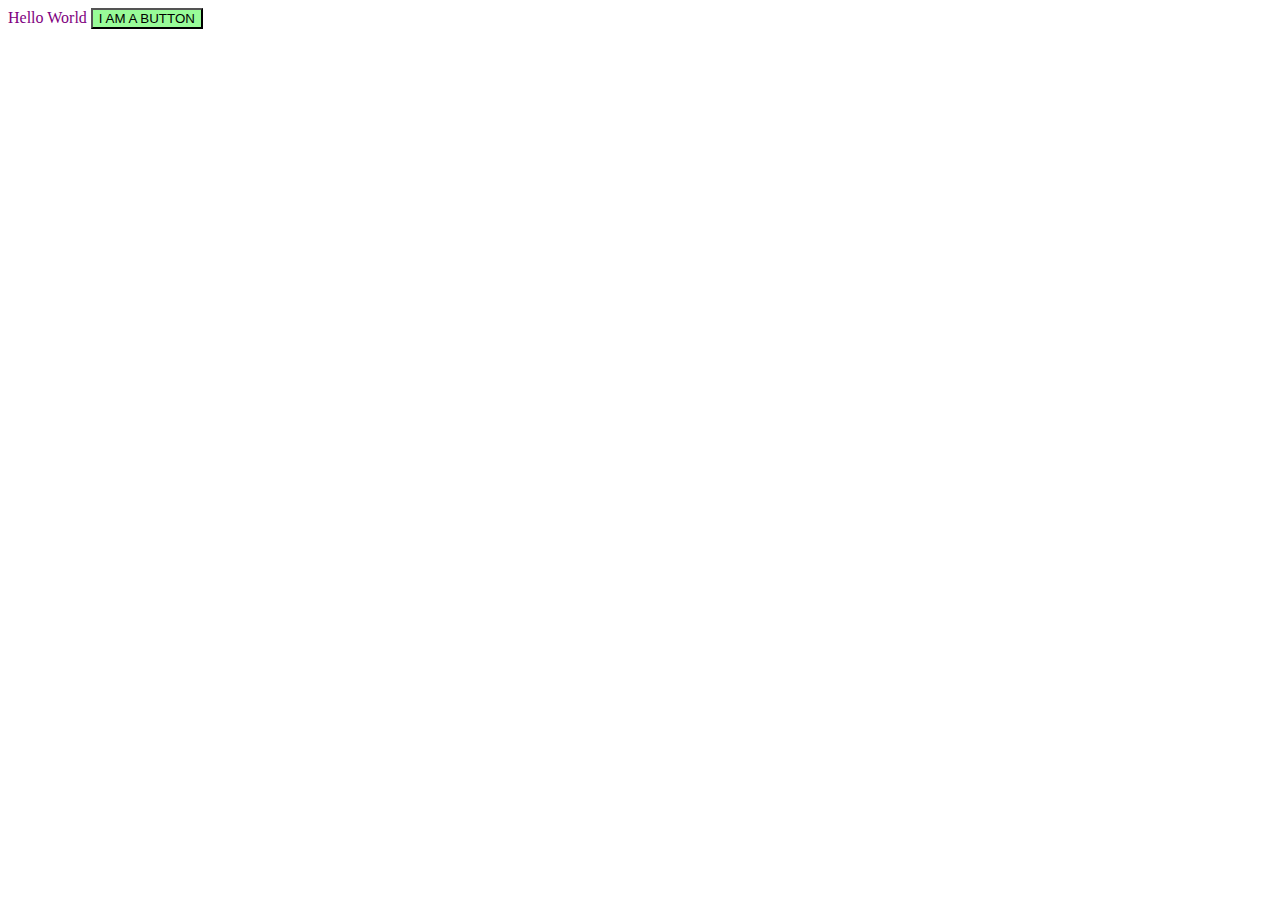
==== CSS-Practice/index.html @ efba5c89 "created a new html file on a new directory to practice css" ====
<!doctype html>
<html lang="en">
<head>
	<meta charset="UTF-8">
	<meta name="viewport"
		  content="width=device-width, user-scalable=no, initial-scale=1.0, maximum-scale=1.0, minimum-scale=1.0">
	<meta http-equiv="X-UA-Compatible" content="ie=edge">
	<title>CSS Intro</title>
</head>
<body>
	<!-- INLINE STYLE CSS ELEMENTS -->
	<hi style="color: purple">Hello World</hi>
	<button style="background-color: palegreen">I AM A BUTTON</button>

</body>
</html>
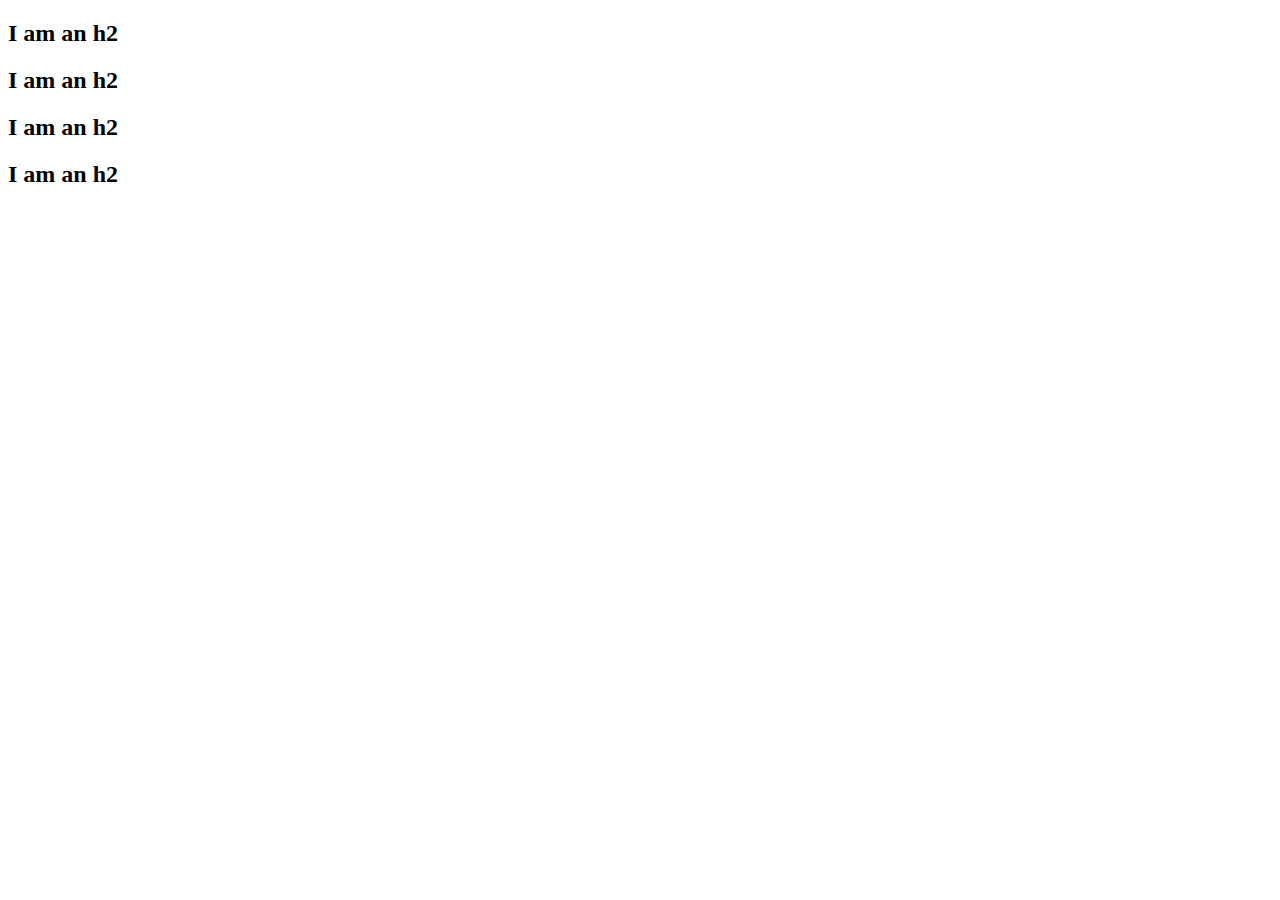
==== commit bacae27f: "practicing doing internal css style" ====
--- a/CSS-Practice/index.html
+++ b/CSS-Practice/index.html
@@ -6,11 +6,23 @@
 		  content="width=device-width, user-scalable=no, initial-scale=1.0, maximum-scale=1.0, minimum-scale=1.0">
 	<meta http-equiv="X-UA-Compatible" content="ie=edge">
 	<title>CSS Intro</title>
+
+<!--	&lt;!&ndash; INTERNAL STYLE CSS &ndash;&gt;-->
+<!--	<style>-->
+<!--		h2 {-->
+<!--			color: palevioletred;-->
+<!--		}-->
+<!--	</style>-->
 </head>
 <body>
-	<!-- INLINE STYLE CSS ELEMENTS -->
-	<hi style="color: purple">Hello World</hi>
-	<button style="background-color: palegreen">I AM A BUTTON</button>
+<!--	&lt;!&ndash; INLINE STYLE CSS ELEMENTS &ndash;&gt;-->
+<!--	<hi style="color: purple">Hello World</hi>-->
+<!--	<button style="background-color: palegreen">I AM A BUTTON</button>-->
+
+	<h2>I am an h2</h2>
+	<h2>I am an h2</h2>
+	<h2>I am an h2</h2>
+	<h2>I am an h2</h2>
 
 </body>
 </html>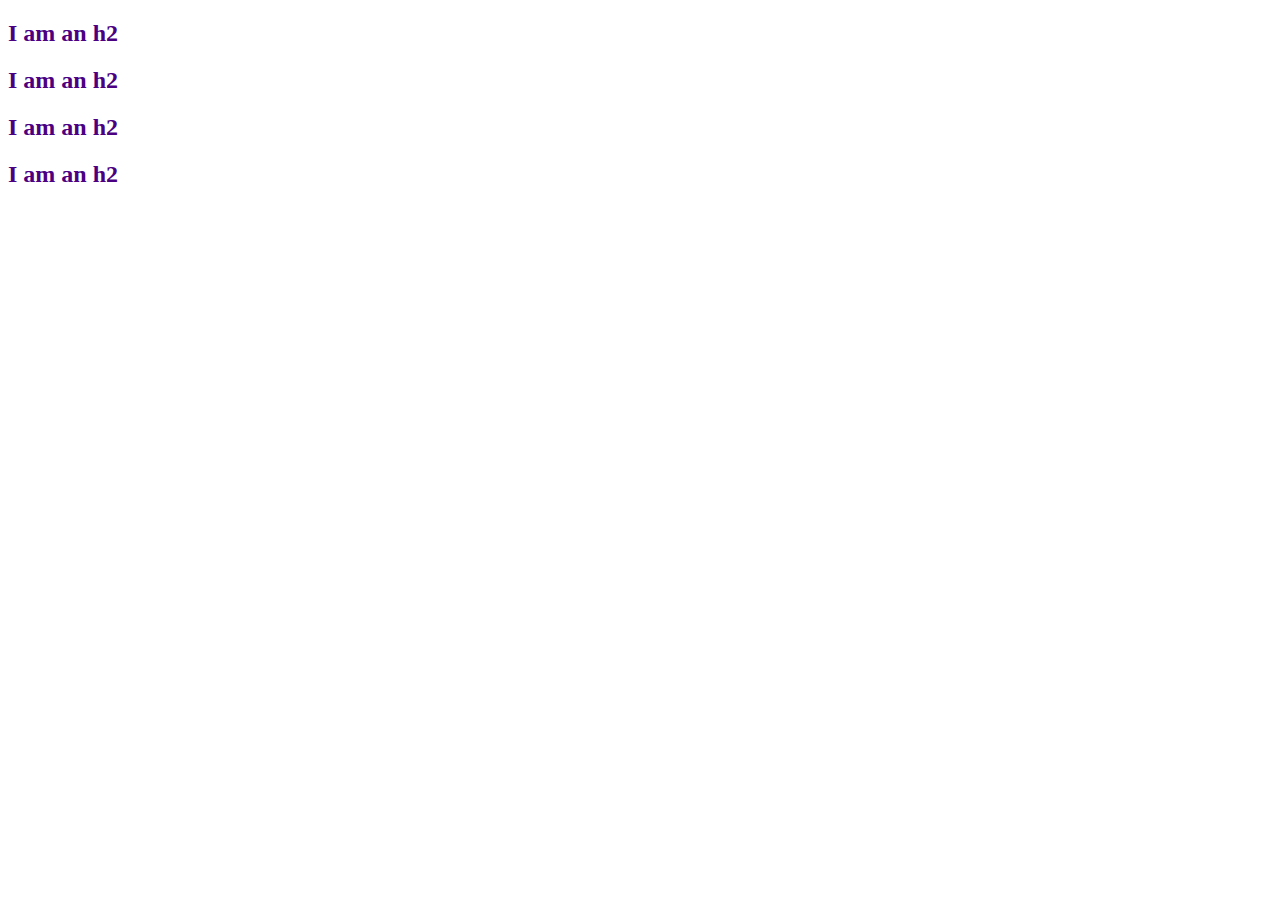
==== commit 732bc509: "practicing using exernal css" ====
--- a/CSS-Practice/index.html
+++ b/CSS-Practice/index.html
@@ -6,6 +6,8 @@
 		  content="width=device-width, user-scalable=no, initial-scale=1.0, maximum-scale=1.0, minimum-scale=1.0">
 	<meta http-equiv="X-UA-Compatible" content="ie=edge">
 	<title>CSS Intro</title>
+	<!-- EXTERNAL CSS FILE -->
+	<link rel="stylesheet" href="css/styles.css">
 
 <!--	&lt;!&ndash; INTERNAL STYLE CSS &ndash;&gt;-->
 <!--	<style>-->
--- a/CSS-Practice/css/styles.css
+++ b/CSS-Practice/css/styles.css
@@ -0,0 +1,3 @@
+h2 {
+    color: indigo;
+}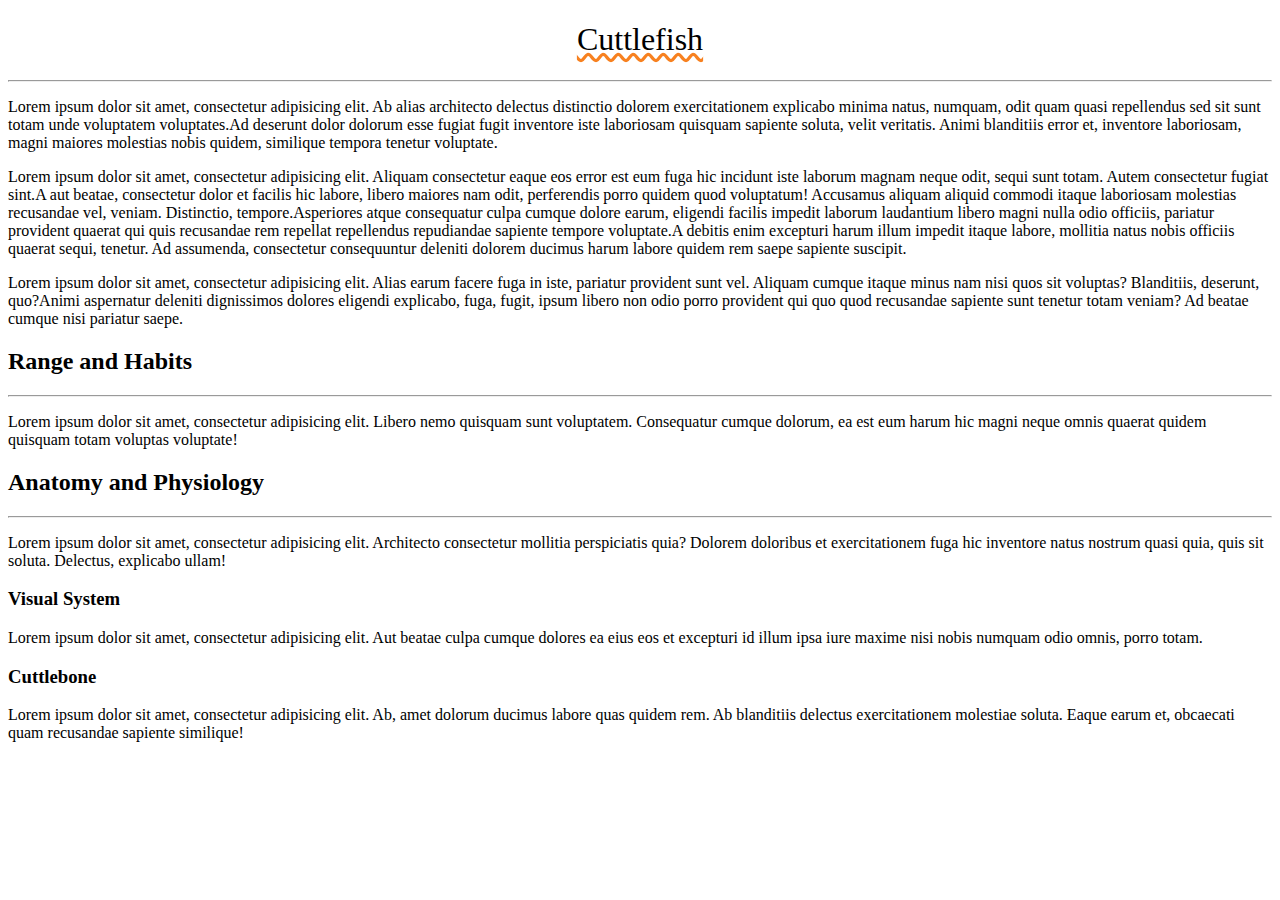
==== commit b759a796: "practicing with external css" ====
--- a/CSS-Practice/index.html
+++ b/CSS-Practice/index.html
@@ -21,10 +21,39 @@
 <!--	<hi style="color: purple">Hello World</hi>-->
 <!--	<button style="background-color: palegreen">I AM A BUTTON</button>-->
 
-	<h2>I am an h2</h2>
-	<h2>I am an h2</h2>
-	<h2>I am an h2</h2>
-	<h2>I am an h2</h2>
+<!--	<h2>I am an h2</h2>-->
+<!--	<h2>I am an h2</h2>-->
+<!--	<h2>I am an h2</h2>-->
+<!--	<h2>I am an h2</h2>-->
 
+	<h1>Cuttlefish</h1>
+	<hr>
+	<p>
+		<span>Lorem ipsum dolor sit amet, consectetur adipisicing elit. Ab alias architecto delectus distinctio dolorem exercitationem explicabo minima natus, numquam, odit quam quasi repellendus sed sit sunt totam unde voluptatem voluptates.</span><span>Ad deserunt dolor dolorum esse fugiat fugit inventore iste laboriosam quisquam sapiente soluta, velit veritatis. Animi blanditiis error et, inventore laboriosam, magni maiores molestias nobis quidem, similique tempora tenetur voluptate.</span>
+	</p>
+	<p>
+		<span>Lorem ipsum dolor sit amet, consectetur adipisicing elit. Aliquam consectetur eaque eos error est eum fuga hic incidunt iste laborum magnam neque odit, sequi sunt totam. Autem consectetur fugiat sint.</span><span>A aut beatae, consectetur dolor et facilis hic labore, libero maiores nam odit, perferendis porro quidem quod voluptatum! Accusamus aliquam aliquid commodi itaque laboriosam molestias recusandae vel, veniam. Distinctio, tempore.</span><span>Asperiores atque consequatur culpa cumque dolore earum, eligendi facilis impedit laborum laudantium libero magni nulla odio officiis, pariatur provident quaerat qui quis recusandae rem repellat repellendus repudiandae sapiente tempore voluptate.</span><span>A debitis enim excepturi harum illum impedit itaque labore, mollitia natus nobis officiis quaerat sequi, tenetur. Ad assumenda, consectetur consequuntur deleniti dolorem ducimus harum labore quidem rem saepe sapiente suscipit.</span>
+	</p>
+	<p>
+		<span>Lorem ipsum dolor sit amet, consectetur adipisicing elit. Alias earum facere fuga in iste, pariatur provident sunt vel. Aliquam cumque itaque minus nam nisi quos sit voluptas? Blanditiis, deserunt, quo?</span><span>Animi aspernatur deleniti dignissimos dolores eligendi explicabo, fuga, fugit, ipsum libero non odio porro provident qui quo quod recusandae sapiente sunt tenetur totam veniam? Ad beatae cumque nisi pariatur saepe.</span>
+	</p>
+	<h2>Range and Habits</h2>
+	<hr>
+	<p>
+		Lorem ipsum dolor sit amet, consectetur adipisicing elit. Libero nemo quisquam sunt voluptatem. Consequatur cumque dolorum, ea est eum harum hic magni neque omnis quaerat quidem quisquam totam voluptas voluptate!
+	</p>
+	<h2>Anatomy and Physiology</h2>
+	<hr>
+	<p>
+		Lorem ipsum dolor sit amet, consectetur adipisicing elit. Architecto consectetur mollitia perspiciatis quia? Dolorem doloribus et exercitationem fuga hic inventore natus nostrum quasi quia, quis sit soluta. Delectus, explicabo ullam!
+	</p>
+	<h3>Visual System</h3>
+	<p>
+		Lorem ipsum dolor sit amet, consectetur adipisicing elit. Aut beatae culpa cumque dolores ea eius eos et excepturi id illum ipsa iure maxime nisi nobis numquam odio omnis, porro totam.
+	</p>
+	<h3>Cuttlebone</h3>
+	<p>
+		Lorem ipsum dolor sit amet, consectetur adipisicing elit. Ab, amet dolorum ducimus labore quas quidem rem. Ab blanditiis delectus exercitationem molestiae soluta. Eaque earum et, obcaecati quam recusandae sapiente similique!
+	</p>
 </body>
 </html>--- a/CSS-Practice/css/styles.css
+++ b/CSS-Practice/css/styles.css
@@ -1,3 +1,9 @@
-h2 {
-    color: indigo;
+/*h2 {*/
+/*    color: indigo;*/
+/*}*/
+
+h1 {
+    text-align: center;
+    font-weight: 400;
+    text-decoration: #f78120 underline wavy;
 }